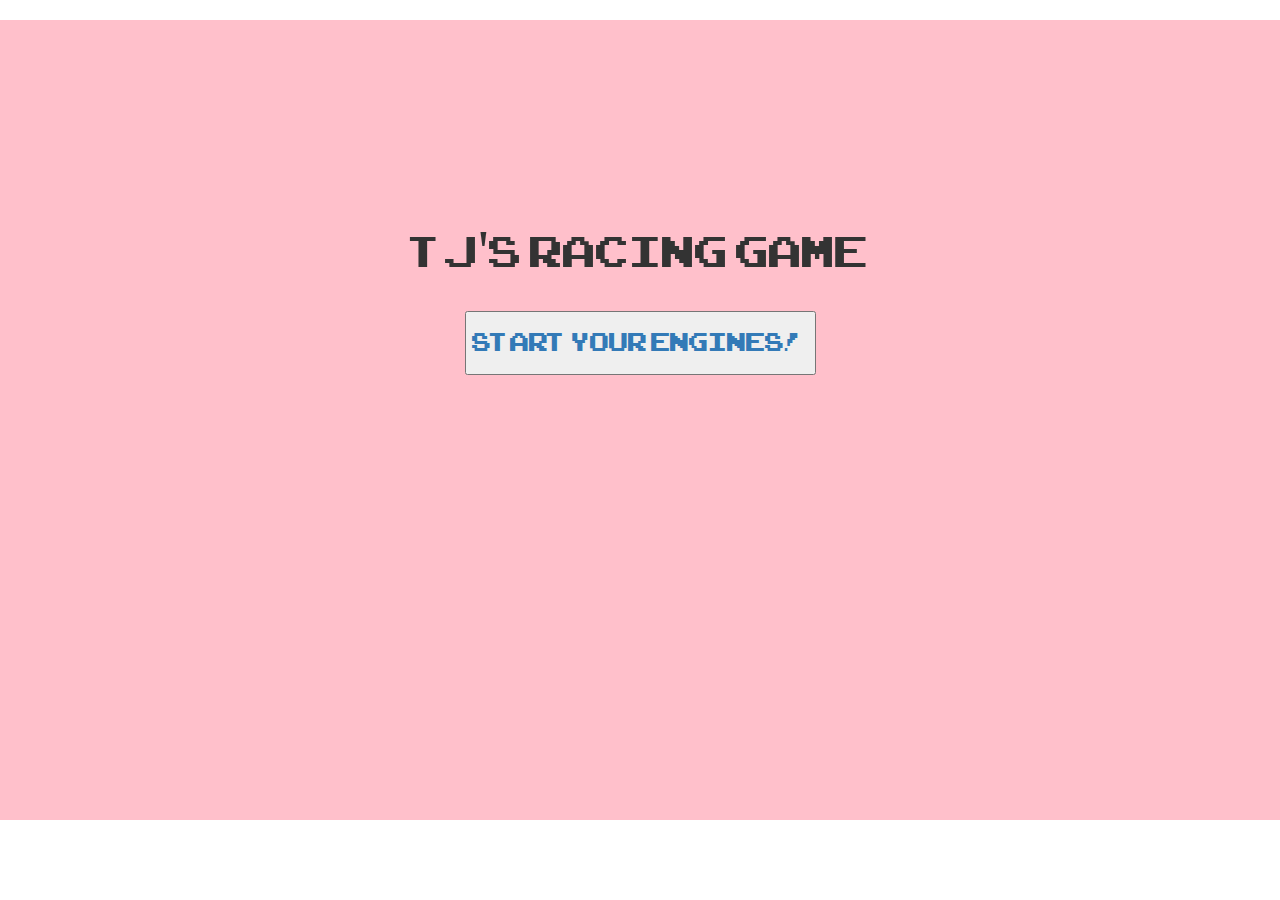
==== index.html @ bd4213c7 "created basic game styles" ====
<!DOCTYPE html>
<html>
<head>
	<title>TJ's Racing Game</title>
	<link rel="stylesheet" href="https://maxcdn.bootstrapcdn.com/bootstrap/3.3.7/css/bootstrap.min.css" integrity="sha384-BVYiiSIFeK1dGmJRAkycuHAHRg32OmUcww7on3RYdg4Va+PmSTsz/K68vbdEjh4u" crossorigin="anonymous">
	<link rel="stylesheet" type="text/css" href="style.css">
</head>
<body>
	<!--Landing page elements-->
	  <div class='landing-page'>
		 <h1>TJ's racing game</h1>
		 <button class='start-button'><a href="game-board.html"> Start Your engines!</a></button>
  	  </div>
</body>
</html>
---- style.css ----
/*landing page styling elements*/

@font-face {
    font-family: arcadeclassic;
    src: url(arcadeclassic/ARCADECLASSIC.TTF);
}


.landing-page {
 	background-color: pink;
 	width: 100%;
 	margin: 0 auto;
 	text-align:center;
 	font-family: arcadeclassic;
 	height: 800px;
}

h1 {
	font-size: 60px;
	padding-top: 200px;
}

.start-button {
	font-size: 35px;
	margin: 0 auto;
	display: block;
	text-align: center;
	margin-top: 25px;
	padding: 5px;

}

/*game board*/

#race-track {
	background-color: gray;
	width:100%;
	height: 500px;
}
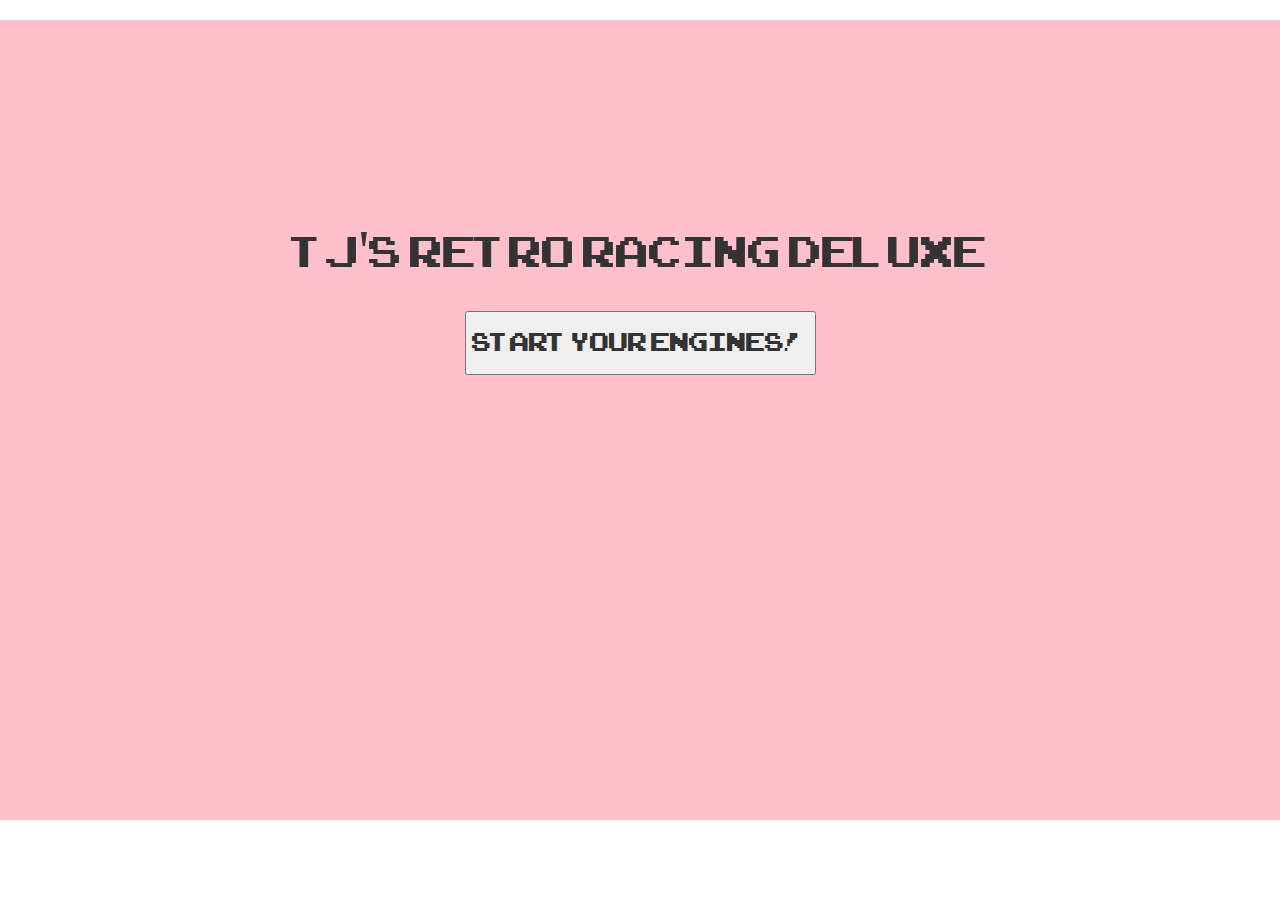
==== commit 13bedc54: "finished rough styling for racing game" ====
--- a/index.html
+++ b/index.html
@@ -1,14 +1,14 @@
 <!DOCTYPE html>
 <html>
 <head>
-	<title>TJ's Racing Game</title>
+	<title>TJ's Retro Racing Deluxe</title>
 	<link rel="stylesheet" href="https://maxcdn.bootstrapcdn.com/bootstrap/3.3.7/css/bootstrap.min.css" integrity="sha384-BVYiiSIFeK1dGmJRAkycuHAHRg32OmUcww7on3RYdg4Va+PmSTsz/K68vbdEjh4u" crossorigin="anonymous">
 	<link rel="stylesheet" type="text/css" href="style.css">
 </head>
 <body>
 	<!--Landing page elements-->
 	  <div class='landing-page'>
-		 <h1>TJ's racing game</h1>
+		 <h1>TJ's Retro Racing Deluxe</h1>
 		 <button class='start-button'><a href="game-board.html"> Start Your engines!</a></button>
   	  </div>
 </body>
--- a/style.css
+++ b/style.css
@@ -20,6 +20,10 @@
 	padding-top: 200px;
 }
 
+a {
+	text-decoration: none;
+	color: inherit;
+}
 .start-button {
 	font-size: 35px;
 	margin: 0 auto;
@@ -32,10 +36,6 @@
 
 /*game board*/
 
-#race-track {
-	background-color: gray;
-	width:100%;
-	height: 500px;
-}
 
 
+
